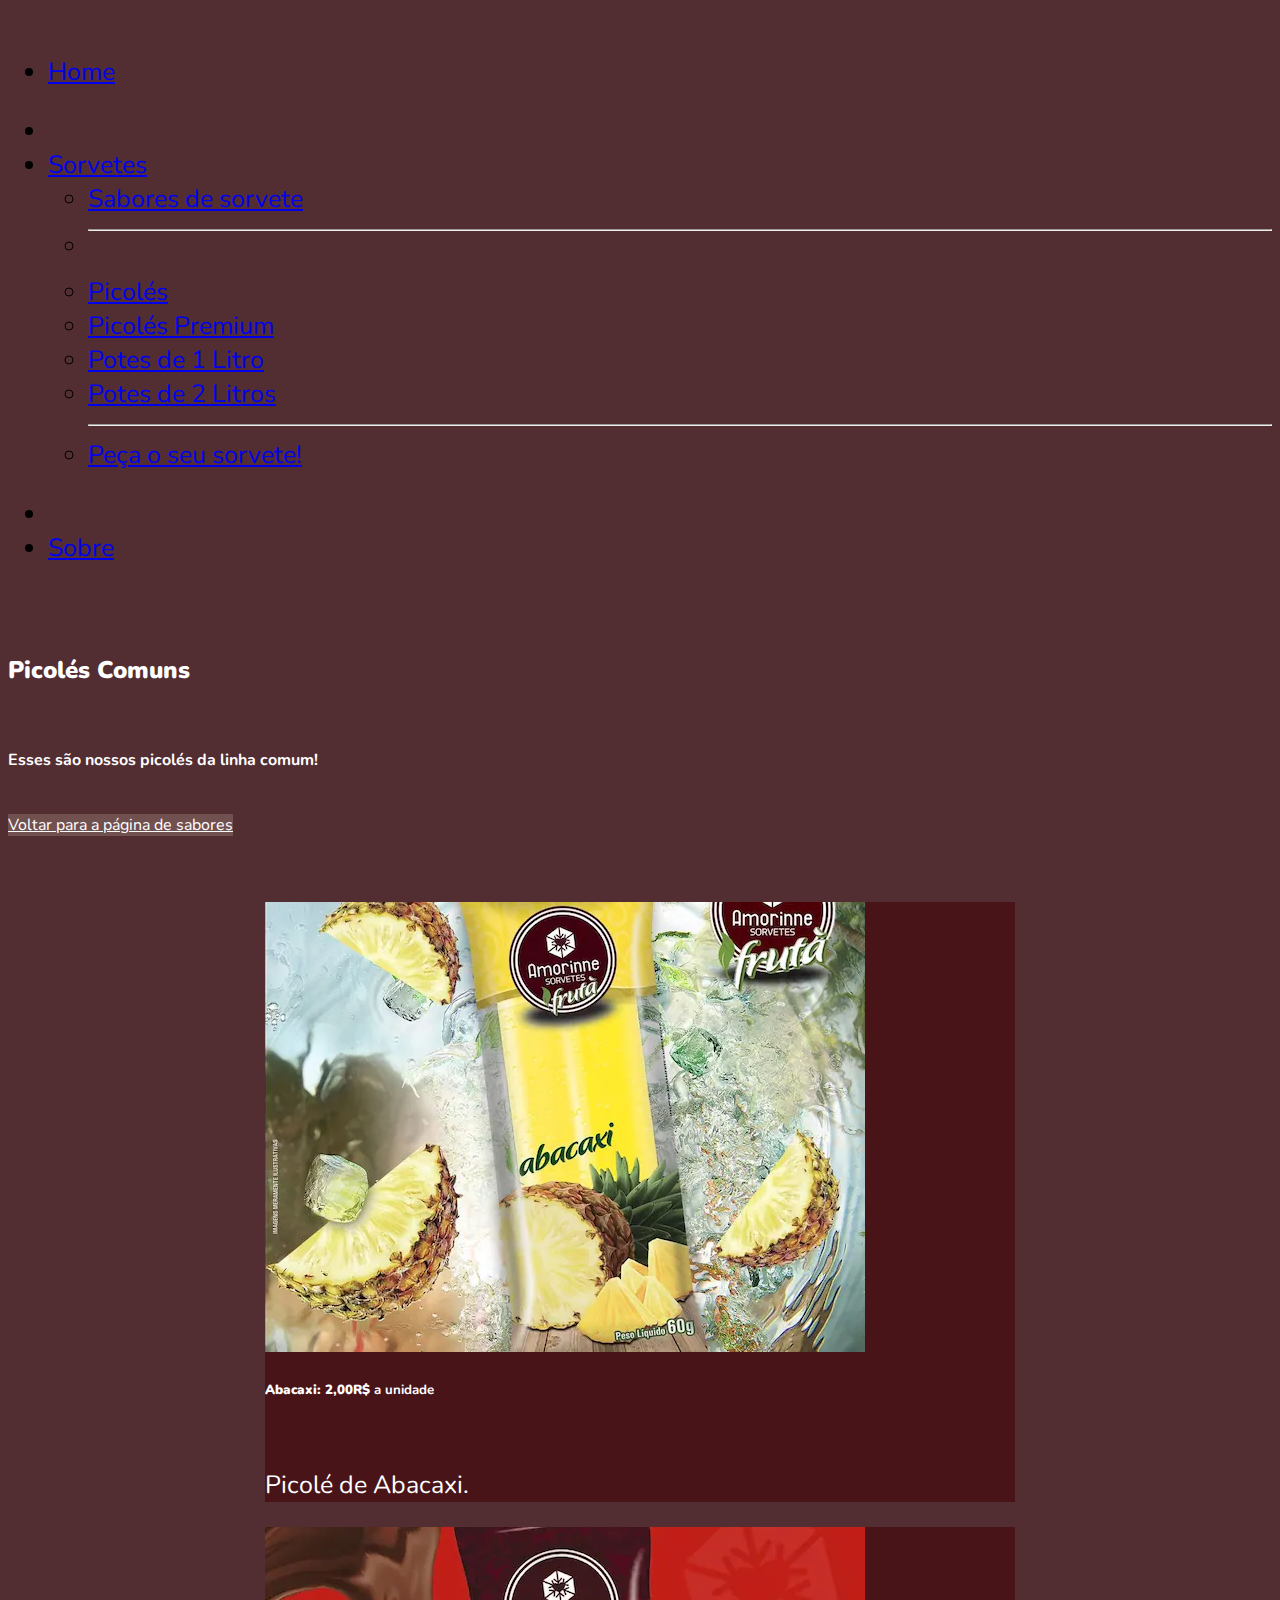
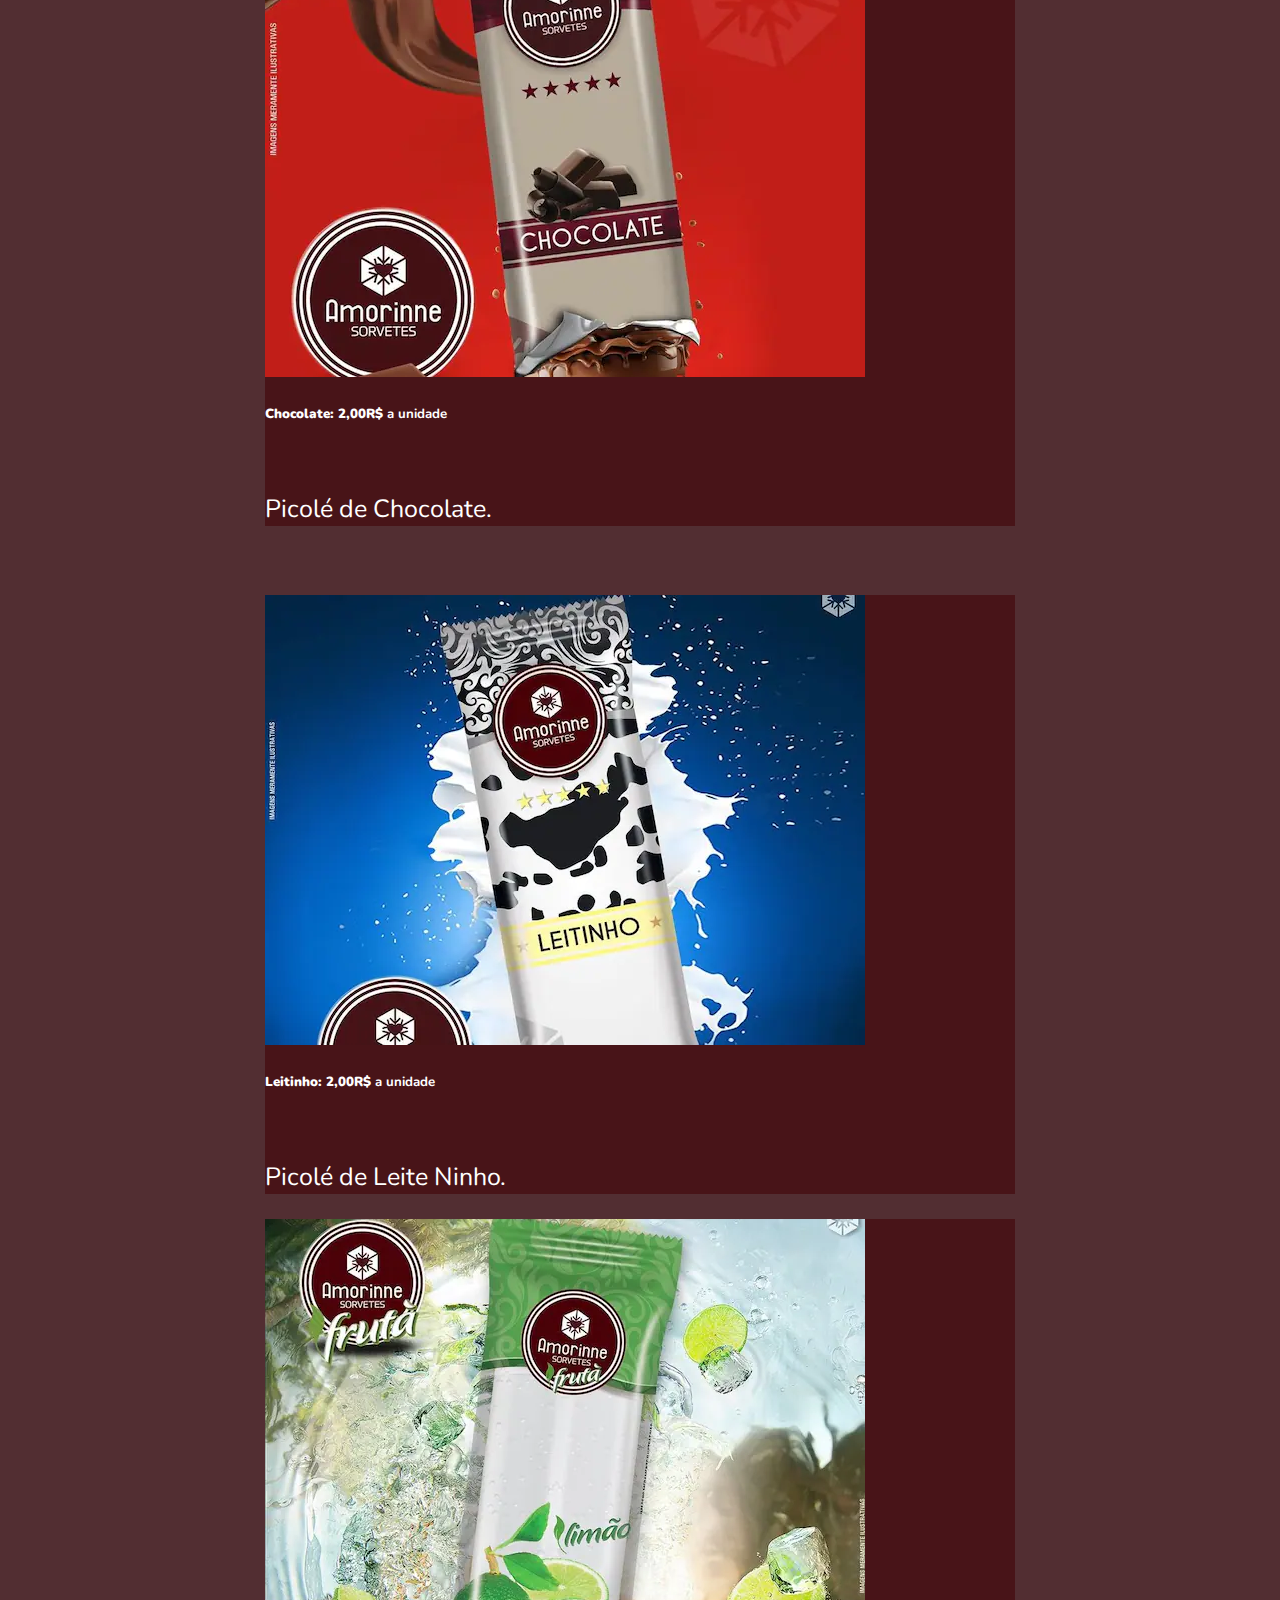
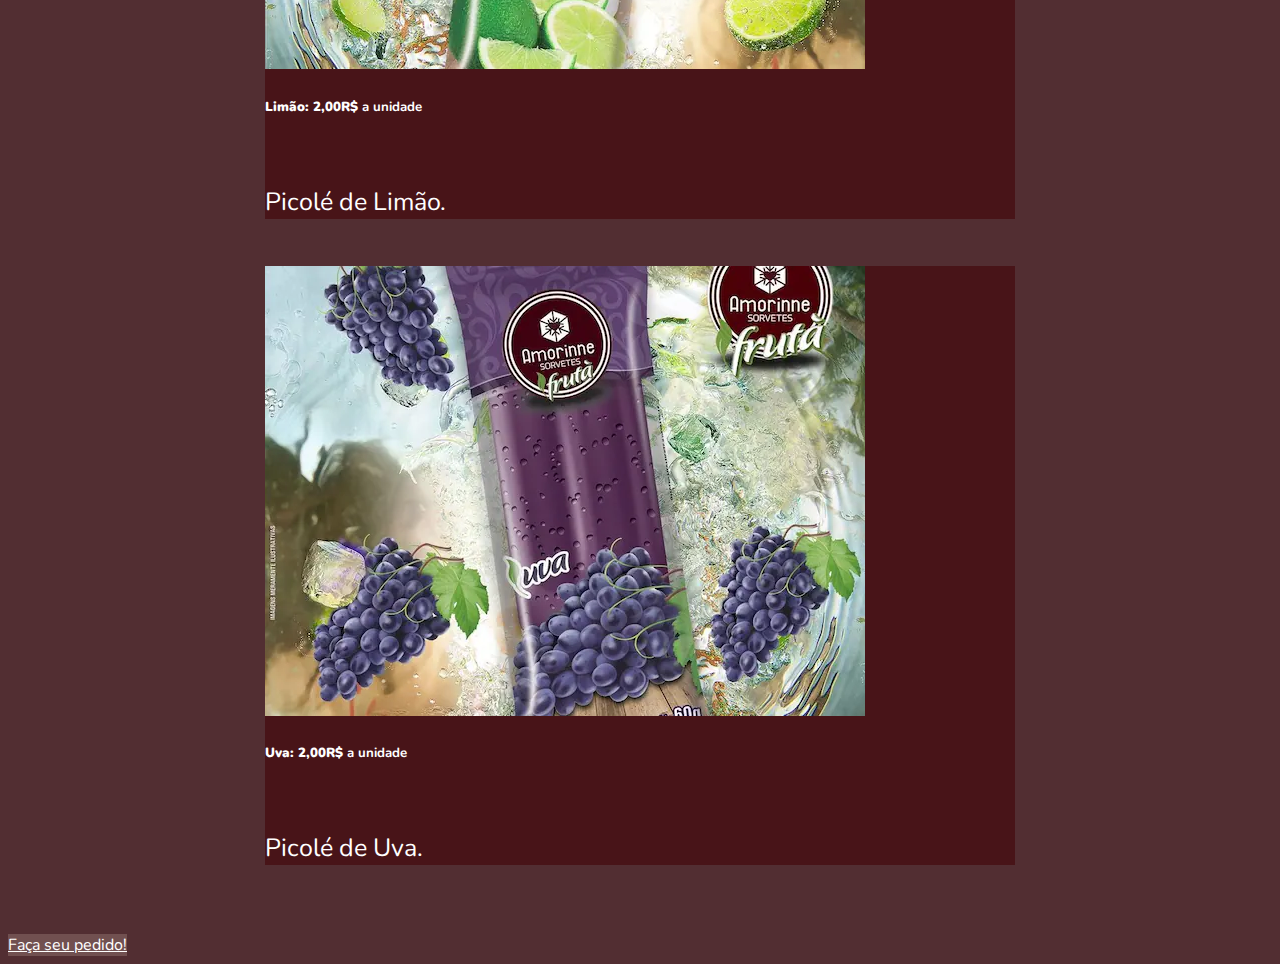
==== picolesComuns.html @ ef7af5a0 "Primeiro Projeto" ====
<!DOCTYPE html>
<html lang="pt-br">

<head>
  <meta charset="UTF-8">
  <meta http-equiv="X-UA-Compatible" content="IE=edge">
  <meta name="viewport" content="width=device-width, initial-scale=1.0">
  <!-- CSS -->
  <link href="https://cdn.jsdelivr.net/npm/bootstrap@5.1.3/dist/css/bootstrap.min.css" rel="stylesheet"
    integrity="sha384-1BmE4kWBq78iYhFldvKuhfTAU6auU8tT94WrHftjDbrCEXSU1oBoqyl2QvZ6jIW3" crossorigin="anonymous">
  <link rel="stylesheet" href="./css/estilo.css">
  <link rel="icon" type="imagem/jpg" href="./img/sorveteriaLogo.jpg" />
  <title> Amorinne Picolés Comuns </title>
</head>

<body>
  <!-- Início da navbar -->

  <div class="textNavbar">
    <nav class="navbar navbar-expand-sm navbar-dark ">
      <div class="container-fluid">

        </button>
        <img src="/ProjetoSorveteria/img/sorveteriaLogo.jpg" alt="">
        <div class="collapse navbar-collapse bg-MarronzimAmo justify-content-center" id="navbarSupportedContent">

          <footer style="font-size: 25px;">
            <ul class="navbar-nav">
              <li class="nav-item ms-auto mb-2 mb-lg-0">
                <a class="nav-link active navbar" aria-current="page" href="index.html">Home</a>
              </li>
            </ul>
          </footer>
        </div>
        <div class="collapse navbar-collapse bg-MarronzimAmo justify-content-center" id="navbarSupportedContent">

          <footer style="font-size: 25px;">
            <ul class="navbar-nav">
              <li class="nav-item ms-auto mb-2 mb-lg-0">
              <li class="nav-item dropdown">
                <a class="nav-link dropdown-toggle" href="#" id="navbarDropdown" role="button" data-bs-toggle="dropdown"
                  aria-expanded="false">
                  Sorvetes
                </a>

                <ul class="dropdown-menu" aria-labelledby="navbarDropdown">
                  <li><a class="dropdown-item" href="/ProjetoSorveteria/sorvetes.html">Sabores de sorvete</a></li>
                  <li>
                    <hr class="dropdown-divider">
                  </li>
                  <li><a class="dropdown-item" href="/ProjetoSorveteria/picolesComuns.html">Picolés</a></li>
                  <li><a class="dropdown-item" href="/ProjetoSorveteria/picolesPremiums.html">Picolés Premium</a></li>
                  <li><a class="dropdown-item" href="/ProjetoSorveteria/potes1Litro.html">Potes de 1 Litro</a></li>
                  <li><a class="dropdown-item" href="/ProjetoSorveteria/potes2Litros.html">Potes de 2 Litros</a></li>
                  <hr class="dropdown-divider">
                  <li><a class="dropdown-item" href="/ProjetoSorveteria/Formulario.html">Peça o seu sorvete!</a></li>
                </ul>
            </ul>
          </footer>
          </li>
        </div>

        <div class="collapse navbar-collapse bg-MarronzimAmo justify-content-center" id="navbarSupportedContent">

          <footer style="font-size: 25px;">
            <ul class="navbar-nav">
              <li class="nav-item ms-auto mb-2 mb-lg-0">
              <li class="nav-item">
                <a class="nav-link active" aria-current="page" href="sobre.html">Sobre</a>
              </li>
            </ul>
          </footer>

        </div>
      </div>
  </div>
  </nav>

  <!-- Fim da navbar -->

  <!-- Título e subtítulo -->

  <br><br>

  <h2 class="text-center colortextwhite"> <strong> Picolés Comuns </strong> </h2>
  <br>

  <h4 class="text-center colortextwhite"> Esses são nossos picolés da linha comum!</h4>

  <br>

  <!-- Fim do Título e subtítulo -->

  <!-- Botão voltar para a página sabores de sorvetes -->
  <a class="btn btn-MarromAmorinne colortextwhite" href="sorvetes.html" role="button">Voltar para a página de
    sabores</a>

  <br><br>

  <!-- Fim do botão para voltar para a página sabores de sorvetes -->
  <br><br>
  <!-- Início dos cards -->

  <div class="row row-cols-lg 1 row-cols-md-2 g-4">
    <div class="card mb-3 bg-Marronzim" style="max-width: 750px;">
      <div class="row g-0">
        <div class="col-md-4">
          <img src="./img/ComumAbacaxi.JPEG" class="img-fluid rounded-start" alt="...">
        </div>
        <div class="col-md-8">
          <div class="card-body">
            <h5 class="card-title colortextwhite"><strong> Abacaxi: 2,00R$ </strong> a unidade</h5>
            <br>
            <footer style="font-size: 25px;">
              <p class="card-text colortextwhite">Picolé de Abacaxi.</p>
            </footer>
          </div>
        </div>
      </div>
    </div>

    <div class="card mb-3 bg-Marronzim" style="max-width: 750px;">
      <div class="row g-0">
        <div class="col-md-4">
          <img src="./img/ComumChocolate.JPEG" class="img-fluid rounded-start" alt="...">
        </div>
        <div class="col-md-8">
          <div class="card-body">
            <h5 class="card-title colortextwhite"><strong> Chocolate: 2,00R$ </strong> a unidade</h5>
            <br>
            <footer style="font-size: 25px;">
              <p class="card-text colortextwhite">Picolé de Chocolate.</p>
            </footer>
          </div>
        </div>
      </div>
    </div>

  </div>

  <br><br>

  <div class="row row-cols-lg 1 row-cols-md-2 g-4">
    <div class="card mb-3 bg-Marronzim" style="max-width: 750px;">
      <div class="row g-0">
        <div class="col-md-4">
          <img src="./img/ComumLeitinho.JPEG" class="img-fluid rounded-start" alt="...">
        </div>
        <div class="col-md-8">
          <div class="card-body">
            <h5 class="card-title colortextwhite"><strong> Leitinho: 2,00R$ </strong> a unidade</h5>
            <br>
            <footer style="font-size: 25px;">
              <p class="card-text colortextwhite">Picolé de Leite Ninho.</p>
          </div>
        </div>
      </div>
    </div>

    <div class="card mb-3 bg-Marronzim" style="max-width: 750px;">
      <div class="row g-0">
        <div class="col-md-4">
          <img src="./img/ComumLimao.JPEG" class="img-fluid rounded-start" alt="...">
        </div>
        <div class="col-md-8">
          <div class="card-body">
            <h5 class="card-title colortextwhite"><strong> Limão: 2,00R$ </strong> a unidade</h5>
            <br>
            <footer style="font-size: 25px;">
              <p class="card-text colortextwhite">Picolé de Limão.</p>
          </div>
        </div>
      </div>
    </div>
  </div>
  <br>
  <div class="card mb-3 bg-Marronzim" style="max-width: 750px;">
    <div class="row g-0">
      <div class="col-md-4">
        <img src="./img/ComumUva.JPEG" class="img-fluid rounded-start" alt="...">
      </div>
      <div class="col-md-8">
        <div class="card-body">
          <h5 class="card-title colortextwhite"><strong> Uva: 2,00R$ </strong> a unidade</h5>
          <br>
          <footer style="font-size: 25px;">
            <p class="card-text colortextwhite">Picolé de Uva.</p>
        </div>
      </div>
    </div>
  </div>

  <!-- Fim dos cards -->
  <br><br>
  <!-- Início do botão que levará ao formulário -->

  <div class="text-center">
    <a href="./Formulario.html" type="button" class="btn btn-MarromAmorinne btn-lg colortextwhite">Faça seu
      pedido!</button>
  </div>
  <!-- Fim do botão que levará ao formulário -->
</body>
<!-- JavaScript -->
<script src="https://cdn.jsdelivr.net/npm/bootstrap@5.1.3/dist/js/bootstrap.bundle.min.js"
  integrity="sha384-ka7Sk0Gln4gmtz2MlQnikT1wXgYsOg+OMhuP+IlRH9sENBO0LRn5q+8nbTov4+1p" crossorigin="anonymous"></script>

</html>
---- css/estilo.css ----
@import url('https://fonts.googleapis.com/css2?family=Nunito:wght@200&display=swap');

/* Fonte =) */
body{
    font-family: 'Nunito' ,sans-serif;
    background-color: #522e32;
}


/* Classes de cores usadas no background */
.bg-Marronzim{
    background-color: #481418;
}

.bg-MarronzimOpa{
    background-color: #481418ae;
}

.bg-MarronzimAmo{
    background-color: #522e32;
}

/* Cores usadas para texto */

.colortext{
    color: black;
}

.colortextwhite{
    color: white;
}
/* Cor usada no botão "Faça seu pedido!" */
.btn-MarromAmorinne{
    background-color: #715050;
}


/* Posição dos tópicos da navbar */

.navbar-nav.navbar-end {
    position: absolute;
    left: 97%;
    transform: translateX(-97%);
}

.navbar-nav.navbar-center {
    position: absolute;
    left: 50;
    transform: translateX(-50%);
}

/* Centralização dos cards */

.card {
    margin: 0 auto; 
    float: none;
    margin-bottom: 10px; 
}

/* Animação que muda de cor e aproxima os botões ao passar o mouse em cima do botão */
.btn-MarromAmorinne:hover {
    color: #f9f7f4;
    background-color: #9e8787;
    border-color: #000000;
    transform: scale(1.2);
    transition: 0.3s all ease-in-out;
  }

/* Animação que aproxima os itens da navbar ao passar o mouse em cima do botão */
.nav-link:hover {
    transform: scale(1.2);
    transition: 0.3s all ease-in-out; 
}

/* Posição textos Página sorvetes */
.float-end-pequeno{
    position: absolute;
    left: 79.2%;
    transform: translateX(-97%);
}
.float-end-pequenino{
    position: absolute;
    left: 77%;
    transform: translateX(-97%);
}

#borda{
    border-right: 400px double #522e32;
    border-left: 50px double #522e32;
}

#border-dark-largura{
border-radius: 10px;
}
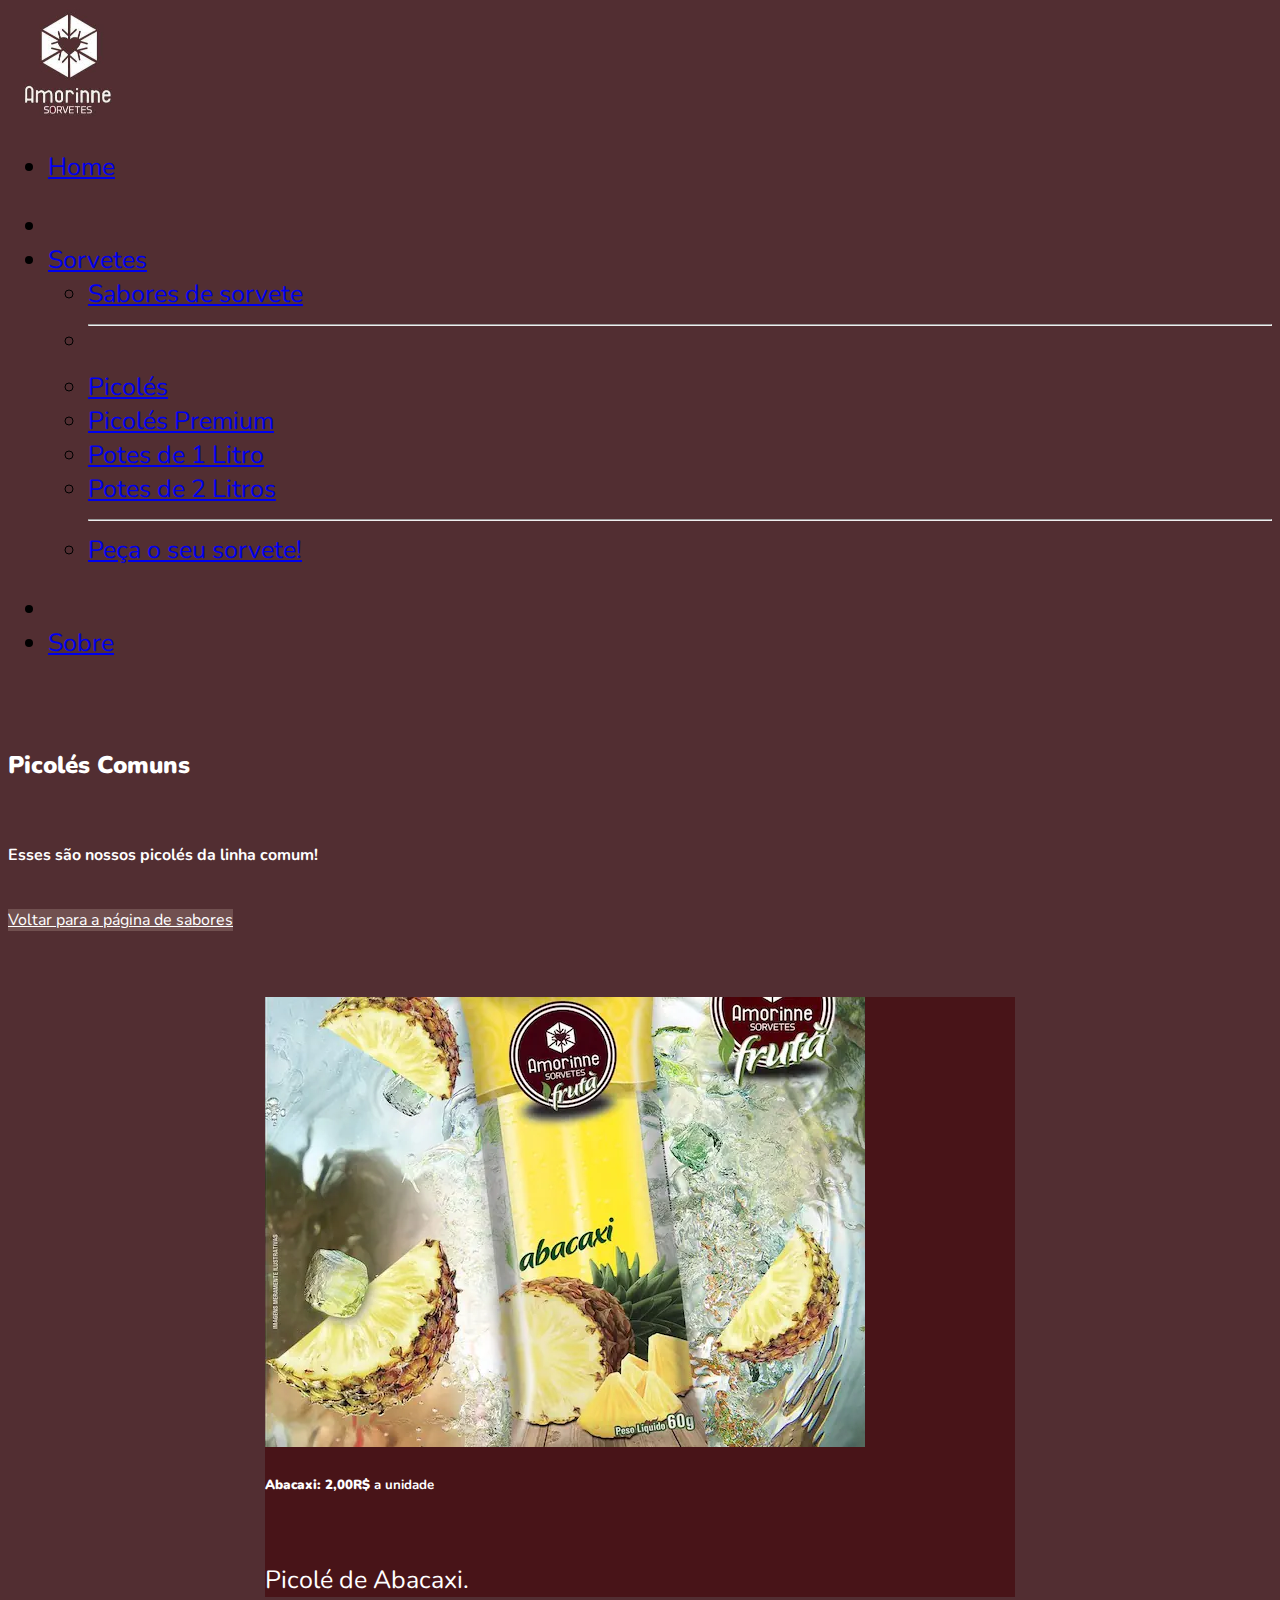
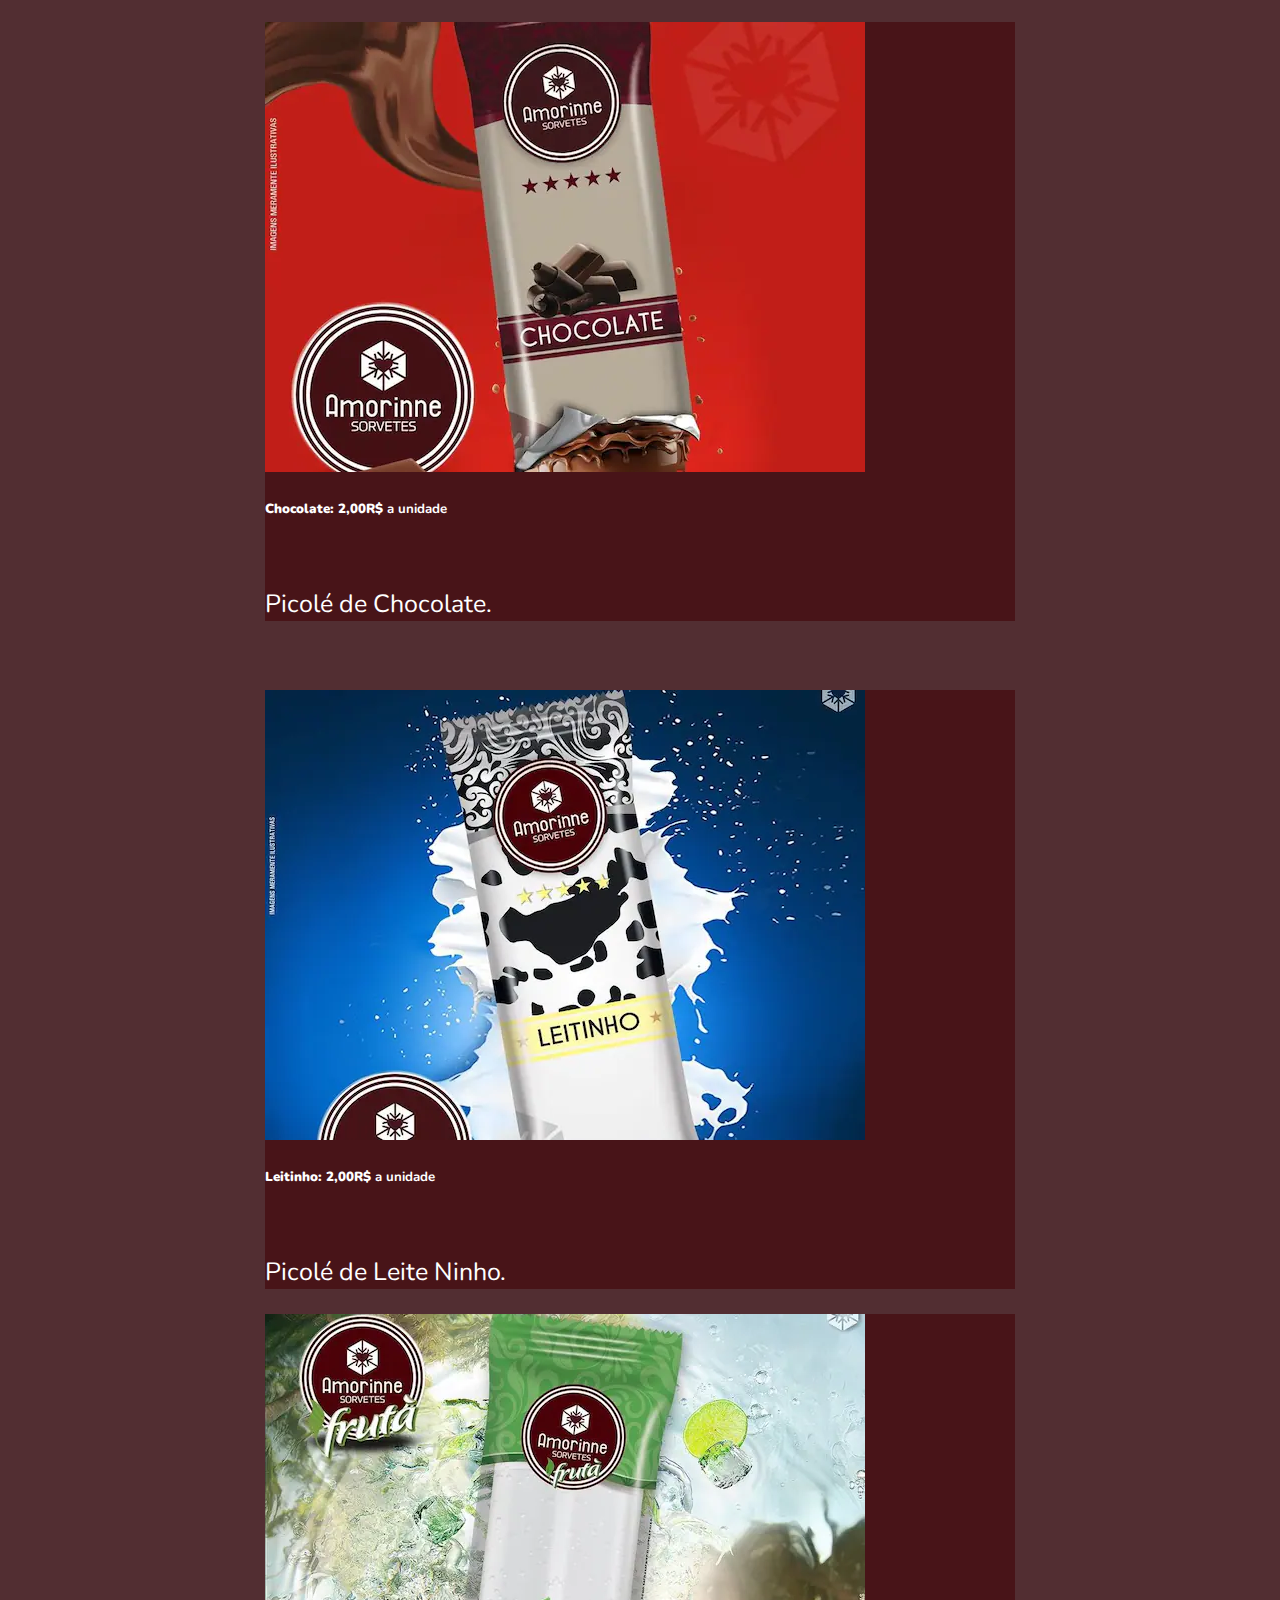
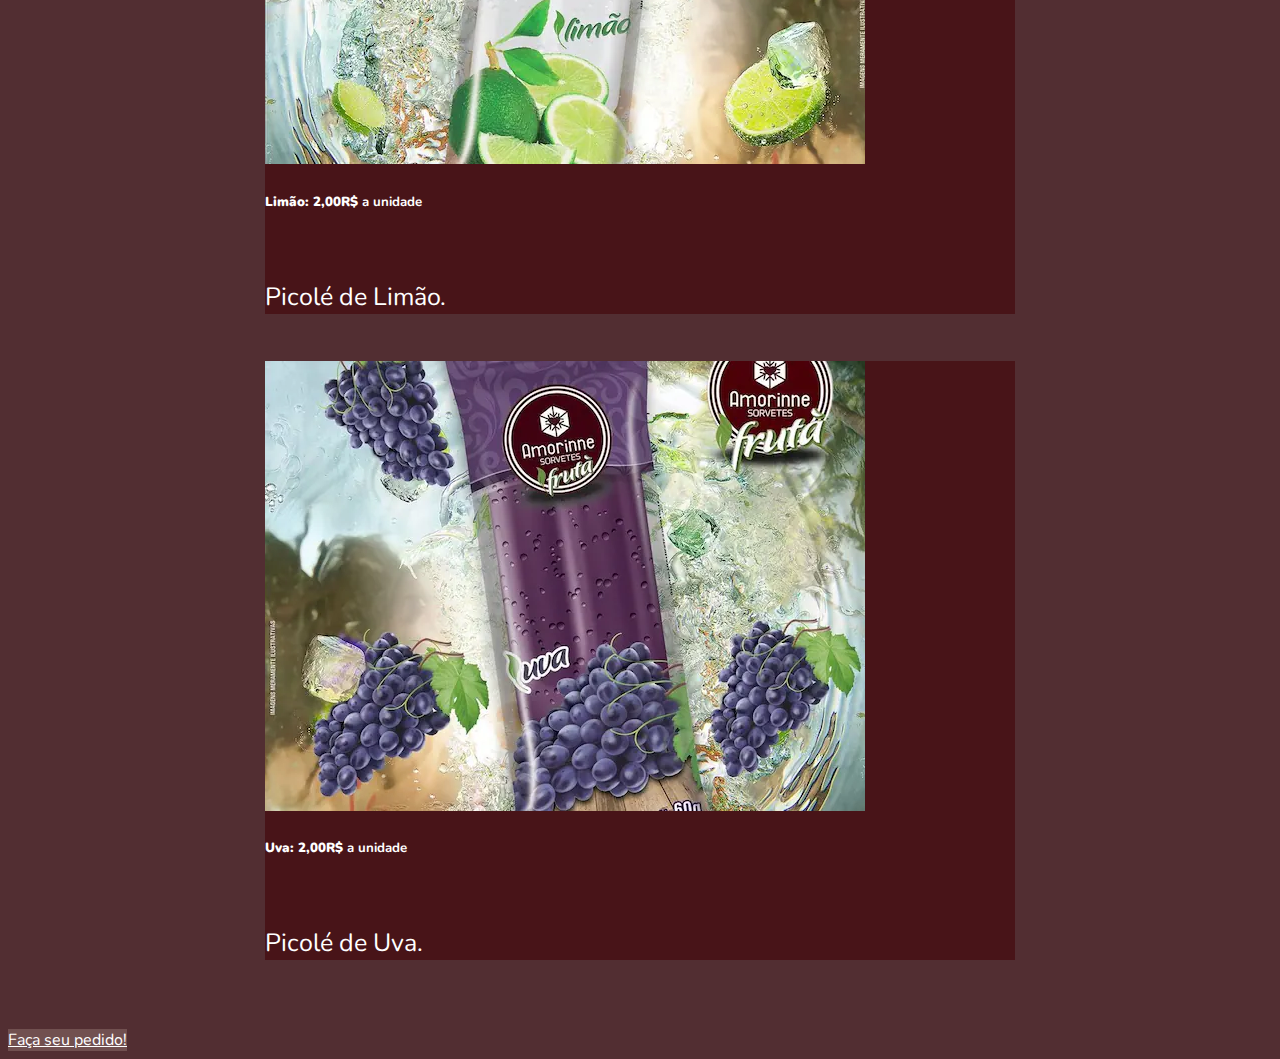
==== commit 3955a6ff: "Projeto Amorinne" ====
--- a/picolesComuns.html
+++ b/picolesComuns.html
@@ -21,13 +21,13 @@
       <div class="container-fluid">
 
         </button>
-        <img src="/ProjetoSorveteria/img/sorveteriaLogo.jpg" alt="">
+        <img src="./img/sorveteriaLogo.jpg" alt="">
         <div class="collapse navbar-collapse bg-MarronzimAmo justify-content-center" id="navbarSupportedContent">
 
           <footer style="font-size: 25px;">
             <ul class="navbar-nav">
               <li class="nav-item ms-auto mb-2 mb-lg-0">
-                <a class="nav-link active navbar" aria-current="page" href="index.html">Home</a>
+                <a class="nav-link active navbar" aria-current="page" href="./index.html">Home</a>
               </li>
             </ul>
           </footer>
@@ -44,36 +44,35 @@
                 </a>
 
                 <ul class="dropdown-menu" aria-labelledby="navbarDropdown">
-                  <li><a class="dropdown-item" href="/ProjetoSorveteria/sorvetes.html">Sabores de sorvete</a></li>
+                  <li><a class="dropdown-item" href="./sorvetes.html">Sabores de sorvete</a></li>
                   <li>
                     <hr class="dropdown-divider">
                   </li>
-                  <li><a class="dropdown-item" href="/ProjetoSorveteria/picolesComuns.html">Picolés</a></li>
-                  <li><a class="dropdown-item" href="/ProjetoSorveteria/picolesPremiums.html">Picolés Premium</a></li>
-                  <li><a class="dropdown-item" href="/ProjetoSorveteria/potes1Litro.html">Potes de 1 Litro</a></li>
-                  <li><a class="dropdown-item" href="/ProjetoSorveteria/potes2Litros.html">Potes de 2 Litros</a></li>
+                  <li><a class="dropdown-item" href="./picolesComuns.html">Picolés</a></li>
+                  <li><a class="dropdown-item" href="./picolesPremiums.html">Picolés Premium</a></li>
+                  <li><a class="dropdown-item" href="./potes1Litro.html">Potes de 1 Litro</a></li>
+                  <li><a class="dropdown-item" href="./potes2Litros.html">Potes de 2 Litros</a></li>
                   <hr class="dropdown-divider">
-                  <li><a class="dropdown-item" href="/ProjetoSorveteria/Formulario.html">Peça o seu sorvete!</a></li>
+                  <li><a class="dropdown-item" href="./formulario.html">Peça o seu sorvete!</a></li>
                 </ul>
             </ul>
           </footer>
           </li>
         </div>
-
         <div class="collapse navbar-collapse bg-MarronzimAmo justify-content-center" id="navbarSupportedContent">
 
           <footer style="font-size: 25px;">
             <ul class="navbar-nav">
               <li class="nav-item ms-auto mb-2 mb-lg-0">
               <li class="nav-item">
-                <a class="nav-link active" aria-current="page" href="sobre.html">Sobre</a>
+                <a class="nav-link active" aria-current="page" href="./sobre.html">Sobre</a>
               </li>
             </ul>
           </footer>
 
         </div>
       </div>
-  </div>
+   </div>
   </nav>
 
   <!-- Fim da navbar -->
@@ -92,7 +91,7 @@
   <!-- Fim do Título e subtítulo -->
 
   <!-- Botão voltar para a página sabores de sorvetes -->
-  <a class="btn btn-MarromAmorinne colortextwhite" href="sorvetes.html" role="button">Voltar para a página de
+  <a class="btn btn-MarromAmorinne colortextwhite" href="./sorvetes.html" role="button">Voltar para a página de
     sabores</a>
 
   <br><br>
